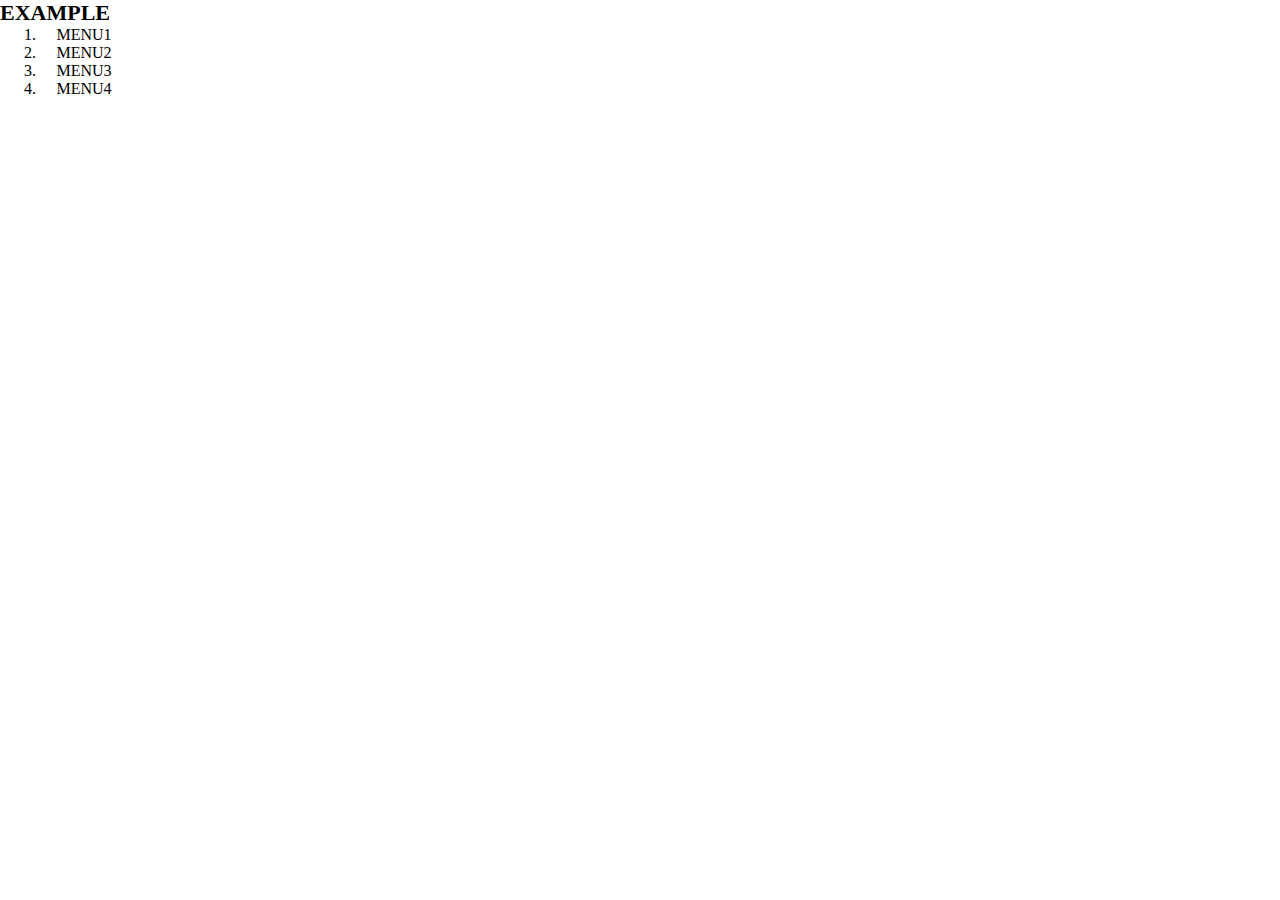
==== index2.html @ 0e6e9914 "[finish] 1-5-2" ====
<!DOCTYPE html>
<html lang="ja">
  <head>
    <meta charset="UTF-8" />
    <link rel="stylesheet" href="style2.css" />
    <title>practice_1-5-2</title>
  </head>
  
  <body>
    <header>
      <h1 class="headline">EXAMPLE</h1>
      <nav class="nav">
        <ol class="list">
          <li class="list-item">MENU1</li>
          <li class="list-item">MENU2</li>
          <li class="list-item">MENU3</li>
          <li class="list-item">MENU4</li>
        </ol>
      </nav>
    </header>
  </body>

</html>
---- style2.css ----
* {
  margin: 0;
  padding: 0;
  box-sizing: border-box;
}

header {
  width: 10%;
}

.headline {
  font-size: 22px;
}

.nav {
  text-align: center;
}

.list {
  padding-left: 40px;
}
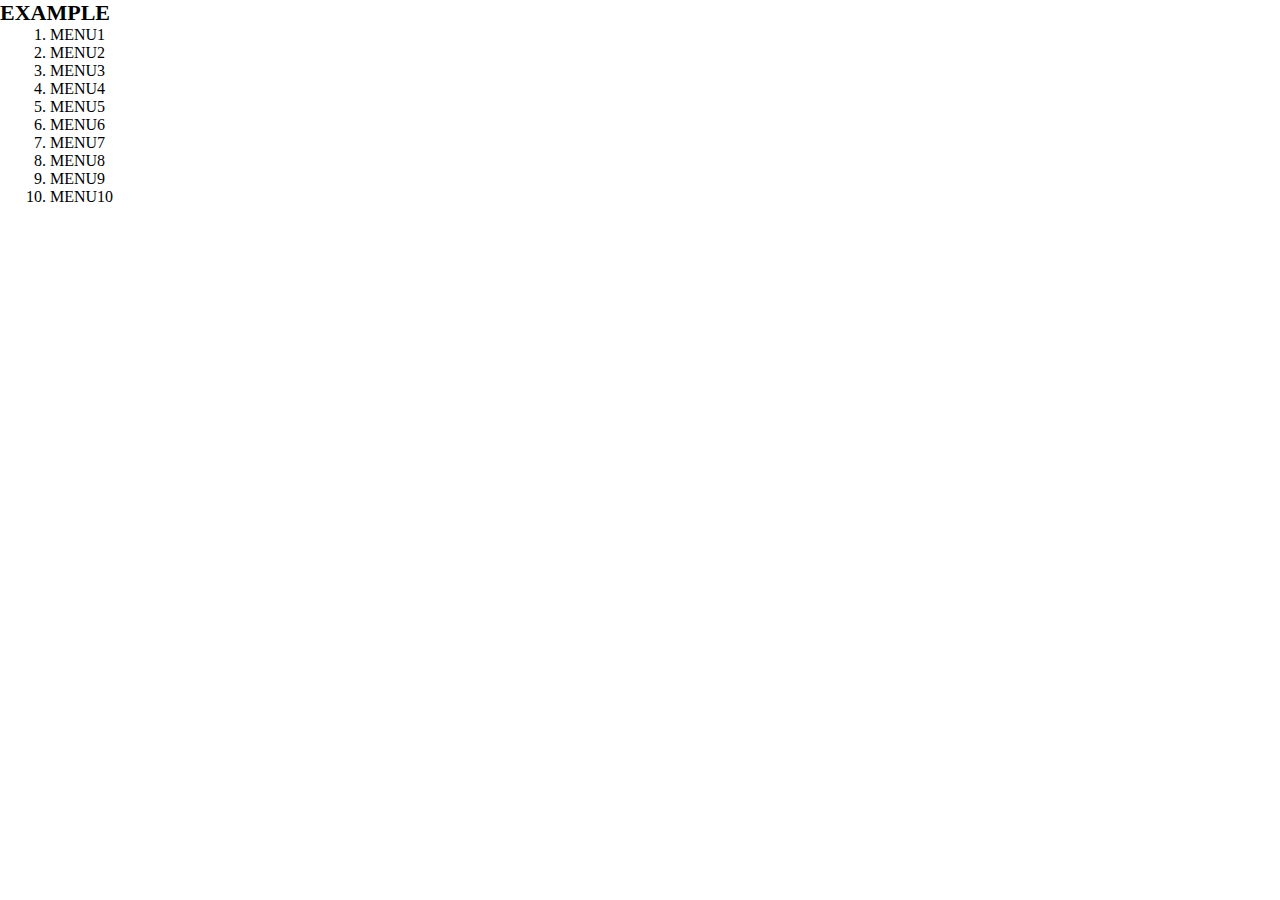
==== commit 2a0afa6d: "[Updated] 1-5" ====
--- a/index2.html
+++ b/index2.html
@@ -11,10 +11,16 @@
       <h1 class="headline">EXAMPLE</h1>
       <nav class="nav">
         <ol class="list">
-          <li class="list-item">MENU1</li>
-          <li class="list-item">MENU2</li>
-          <li class="list-item">MENU3</li>
-          <li class="list-item">MENU4</li>
+          <li class="list-item"> MENU1</li>
+          <li class="list-item"> MENU2</li>
+          <li class="list-item"> MENU3</li>
+          <li class="list-item"> MENU4</li>
+          <li class="list-item"> MENU5</li>
+          <li class="list-item"> MENU6</li>
+          <li class="list-item"> MENU7</li>
+          <li class="list-item"> MENU8</li>
+          <li class="list-item"> MENU9</li>
+          <li class="list-item"> MENU10</li>
         </ol>
       </nav>
     </header>
--- a/style2.css
+++ b/style2.css
@@ -13,9 +13,9 @@
 }
 
 .nav {
-  text-align: center;
+  text-align: left;
 }
 
 .list {
-  padding-left: 40px;
+  padding-left: 50px;
 }
